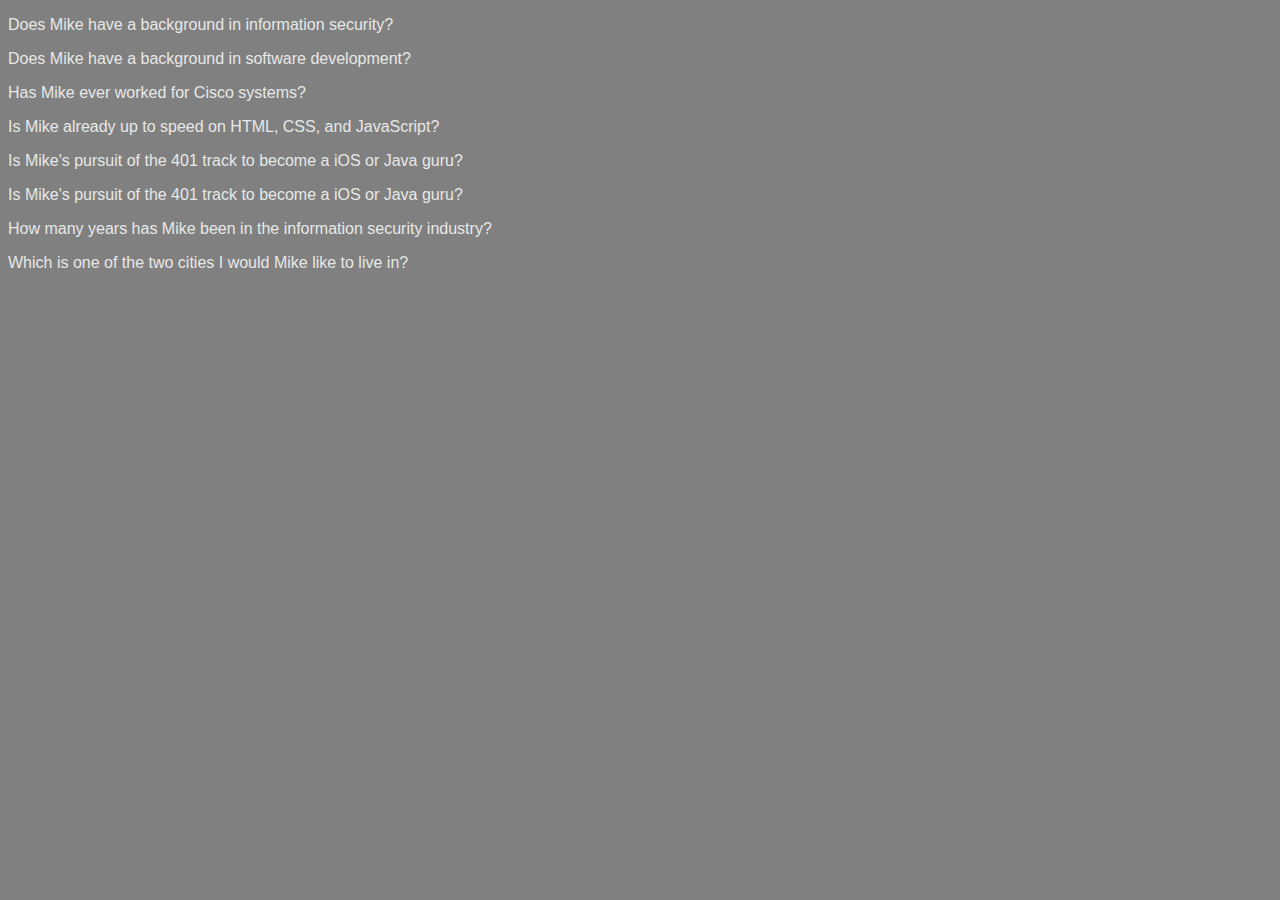
==== guessing-game.html @ 46e5ab8c "displayed messages,added names" ====
<!DOCTYPE html>
<html>
  <head>
    <link type="text/css" rel="stylesheet" href="stylesheet.css"/>
    <title>Guessing Game</title>
  </head>
  <body>

    <p id="ques-one">Does Mike have a background in information security?</p>
    <p id="ans-one"></p>


    <p id="ques-two">Does Mike have a background in software development?</p>
    <p id="ans-two"></p>

    <p id="ques-three">Has Mike ever worked for Cisco systems?</p>
    <p id="ans-three"></p>

    <p id="ques-four">Is Mike already up to speed on HTML, CSS, and JavaScript?</p>
    <p id="ans-four"></p>

    <p id="ques-four">Is Mike's pursuit of the 401 track to become a iOS or Java guru?</p>
    <p id="ans-four"></p>

    <p id="ques-five">Is Mike's pursuit of the 401 track to become a iOS or Java guru?</p>
    <p id="ans-five"></p>

    <p id="ques-six">How many years has Mike been in the information security industry?</p>
    <p id="ans-six"></p>

    <p id="ques-seven">Which is one of the two cities I would Mike like to live in?</p>
    <p id="ans-seven"></p>

    <a href="index.html">
    <script src="app.js"></script>
  </body>
</html>
---- stylesheet.css ----
/*Add your CSS below!*/
* {
  background-color: grey;
  font-family: Arial;
}

img {
  height: 200px;
  width: 200px;
  margin: auto;
}

h1 {
    color: #a6c510;
}

h3{
    color: #a6c510;
}

p {
  color: #e7e8e7;
}

li {
  color: #e7e8e7;
}
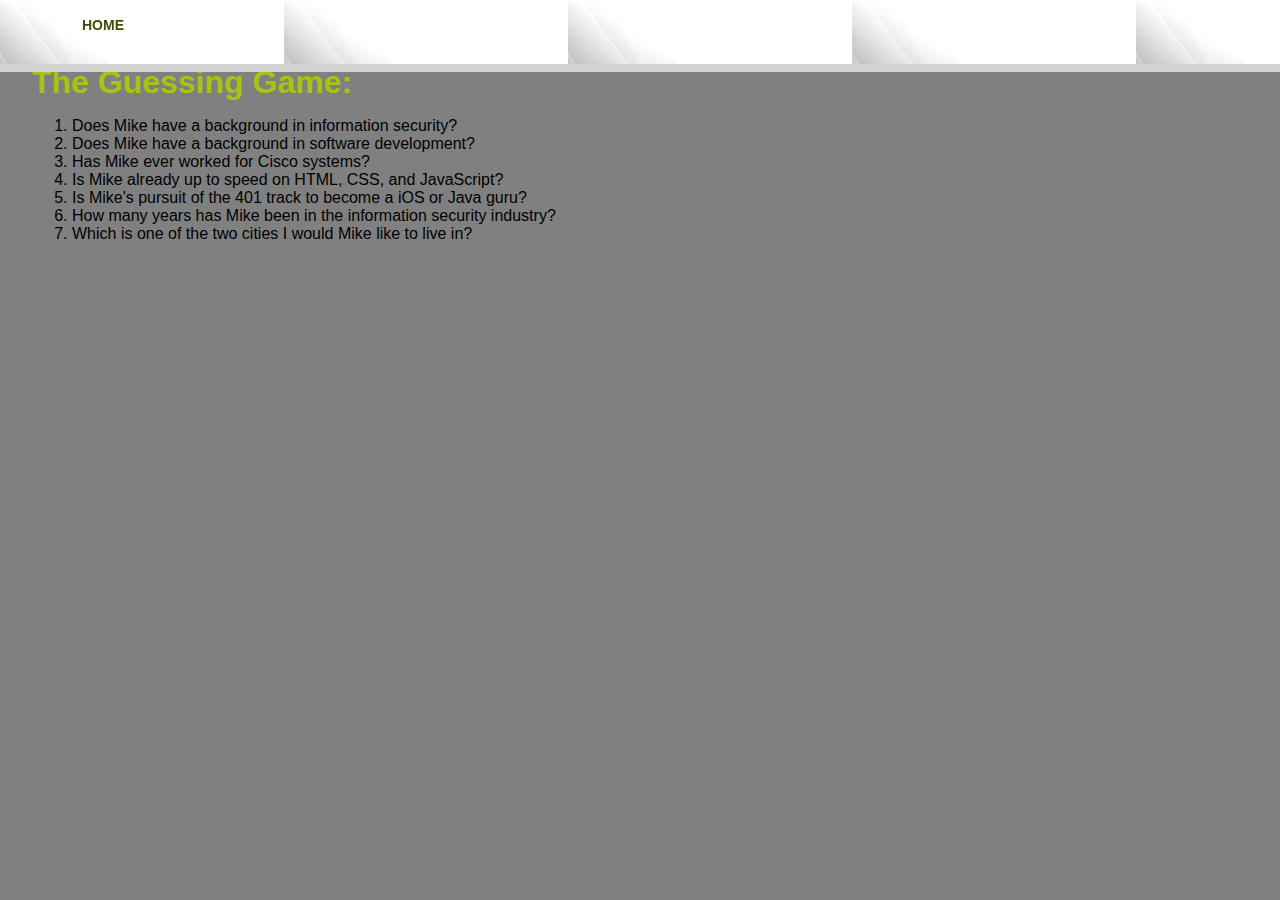
==== commit 97531ae8: "I reviewed comments from TAs, but could not see many of the issues that were stated. I optimized que" ====
--- a/guessing-game.html
+++ b/guessing-game.html
@@ -1,37 +1,42 @@
 <!DOCTYPE html>
 <html>
   <head>
+    <link href="http://s3.amazonaws.com/codecademy-content/courses/ltp/css/shift.css" rel="stylesheet">
+    <link rel="stylesheet" href="http://s3.amazonaws.com/codecademy-content/courses/ltp/css/bootstrap.css">
     <link type="text/css" rel="stylesheet" href="stylesheet.css"/>
     <title>Guessing Game</title>
   </head>
   <body>
-
-    <p id="ques-one">Does Mike have a background in information security?</p>
+    <div class='nav'>
+    <div cass='container'>
+      <ul class='pull-left'>
+        <li><a href='index.html'>Home</a></li>
+      </ul>
+    </div>
+    </div>
+<h1>The Guessing Game:</h1>
+  <ol>
+    <li id="ques-one">Does Mike have a background in information security?</li>
     <p id="ans-one"></p>
 
-
-    <p id="ques-two">Does Mike have a background in software development?</p>
+    <li id="ques-two">Does Mike have a background in software development?</li>
     <p id="ans-two"></p>
 
-    <p id="ques-three">Has Mike ever worked for Cisco systems?</p>
+    <li id="ques-three">Has Mike ever worked for Cisco systems?</li>
     <p id="ans-three"></p>
 
-    <p id="ques-four">Is Mike already up to speed on HTML, CSS, and JavaScript?</p>
+    <li id="ques-four">Is Mike already up to speed on HTML, CSS, and JavaScript?</li>
     <p id="ans-four"></p>
 
-    <p id="ques-four">Is Mike's pursuit of the 401 track to become a iOS or Java guru?</p>
-    <p id="ans-four"></p>
-
-    <p id="ques-five">Is Mike's pursuit of the 401 track to become a iOS or Java guru?</p>
+    <li id="ques-five">Is Mike's pursuit of the 401 track to become a iOS or Java guru?</li>
     <p id="ans-five"></p>
 
-    <p id="ques-six">How many years has Mike been in the information security industry?</p>
+    <li id="ques-six">How many years has Mike been in the information security industry?</li>
     <p id="ans-six"></p>
 
-    <p id="ques-seven">Which is one of the two cities I would Mike like to live in?</p>
+    <li id="ques-seven">Which is one of the two cities I would Mike like to live in?</li>
     <p id="ans-seven"></p>
-
-    <a href="index.html">
+  </ol>
     <script src="app.js"></script>
   </body>
 </html>
--- a/stylesheet.css
+++ b/stylesheet.css
@@ -1,27 +1,106 @@
 /*Add your CSS below!*/
 * {
-  background-color: grey;
-  font-family: Arial;
+  font-family: Frutiger, Avenir, Arial;
 }
 
-img {
+body {
+  background-color: grey;
+  margin: 0;
+  padding-top: 0;
+}
+
+.nav {
+  top: 0;
+  left: 0;
+  position: fixed;
+  width: 100%;
+  height: 4em;
+  background-color: white;
+  border-bottom: .5em solid lightgrey;
+  overflow: auto;
+  background: transparent url(assets/white_transparent_background.jpeg);
+}
+
+.nav a {
+  color: #424e06;
+  font-size: 14px;
+  font-weight: bold;
+  padding: 14px 10px;
+  text-transform: uppercase;
+}
+
+.nav li {
+  display: inline;
+}
+
+.nav .pull-left {
+  margin-left: 2em;
+}
+
+.nav .pull-right {
+  margin-right: 2em;
+}
+
+#profile_pic {
   height: 200px;
   width: 200px;
-  margin: auto;
+  -webkit-transition: all 1s ease;
+     -moz-transition: all 1s ease;
+       -o-transition: all 1s ease;
+      -ms-transition: all 1s ease;
+          transition: all 1s ease;
+  margin: 1em 1em 0 4em;
+  border-style: outset;
+  border-radius: 15px;
+  box-shadow: 15px 30px 40px 15px;
+}
+
+#profile_pic:hover {
+  width: 225px;
+  height: 225px;
+}
+
+h1, h2, h3 {
+    color: #a6c510;
+    font-family: Frutiger, Avenir, Arial;
+    margin: 1em 0 .5em 1em;
+}
+
+h2, h3 {
+    text-transform: uppercase;
 }
 
 h1 {
-    color: #a6c510;
+    margin: 2em .5em .5em 1em;
 }
 
-h3{
-    color: #a6c510;
-}
-
-p {
-  color: #e7e8e7;
+.about {
+  border-top: .5em solid lightgrey;
+  border-bottom: .5em solid lightgrey;
+  background-color: white;
 }
 
 li {
-  color: #e7e8e7;
+  color: #000000;
 }
+
+p, ol, .goals li ,.experience li {
+  color: #000000;
+  margin: 0em 0em 0em 2em;
+}
+
+#moveme_down {
+  margin-top: 20px;
+}
+
+a:link, a:visited, a {
+	text-decoration: none;
+	color: #424e06;
+}
+
+a:hover, a:focus, a:active {
+  font-weight: bold;
+  font-style: none;
+	text-decoration: underline;
+	color: #313b04;
+}
